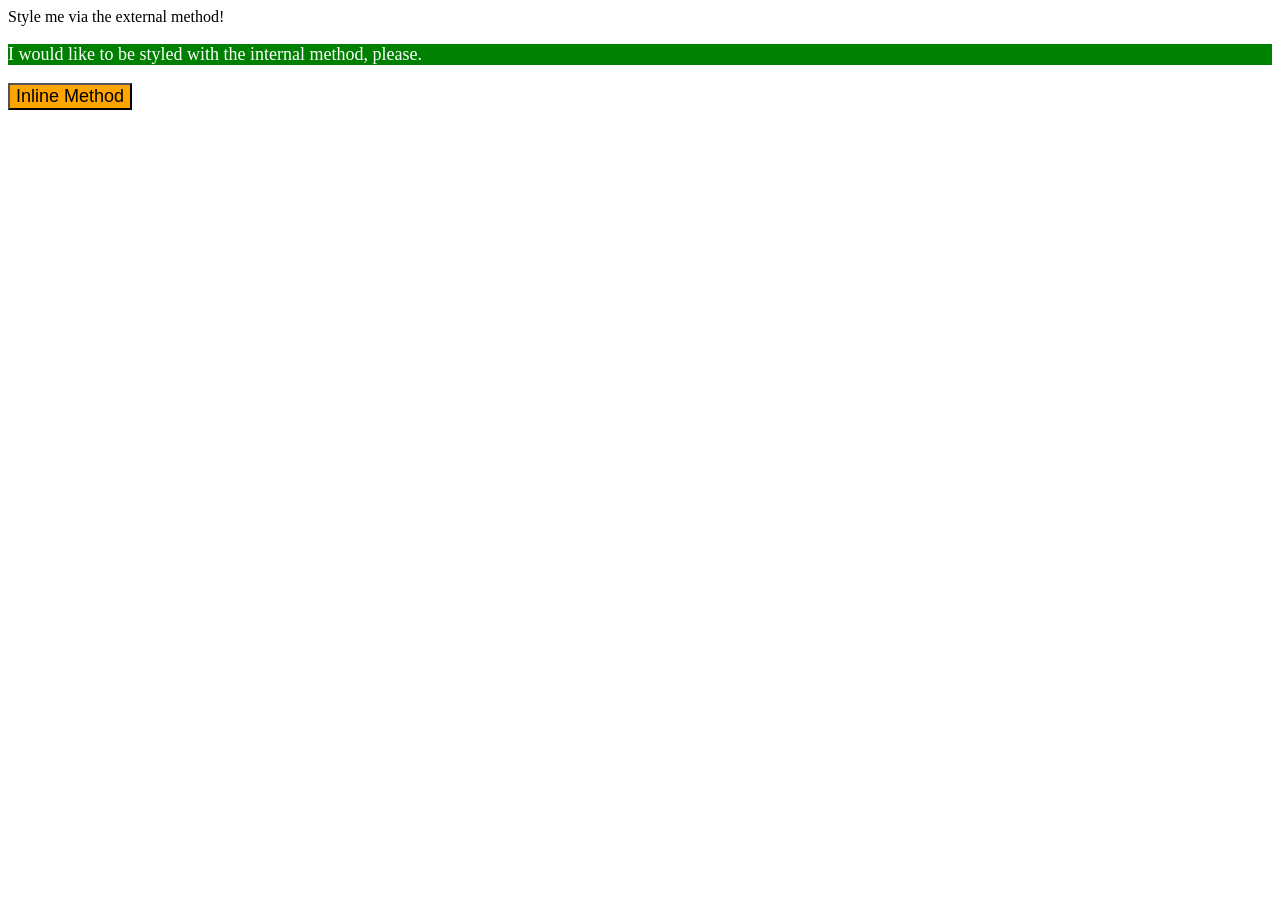
==== foundations/intro-to-css/01-css-methods/index.html @ 1cb1356a "Added colors according to the prompts of the course" ====
<!DOCTYPE html>
<html lang="en">
  <head>
    <meta charset="UTF-8">
    <meta http-equiv="X-UA-Compatible" content="IE=edge">
    <meta name="viewport" content="width=device-width, initial-scale=1.0">
    <title>Methods for Adding CSS</title>

    <link rel="stylesheet" href="style.css">

    <style>
      p {
        background-color: green;
        color: white;
        font-size: 18px;
      }
    </style>
  </head>
  <body>
    <div>Style me via the external method!</div>
    <p>I would like to be styled with the internal method, please.</p>

    <button style="background-color: orange; font-size: 18px;">Inline Method</button>
  </body>
</html>
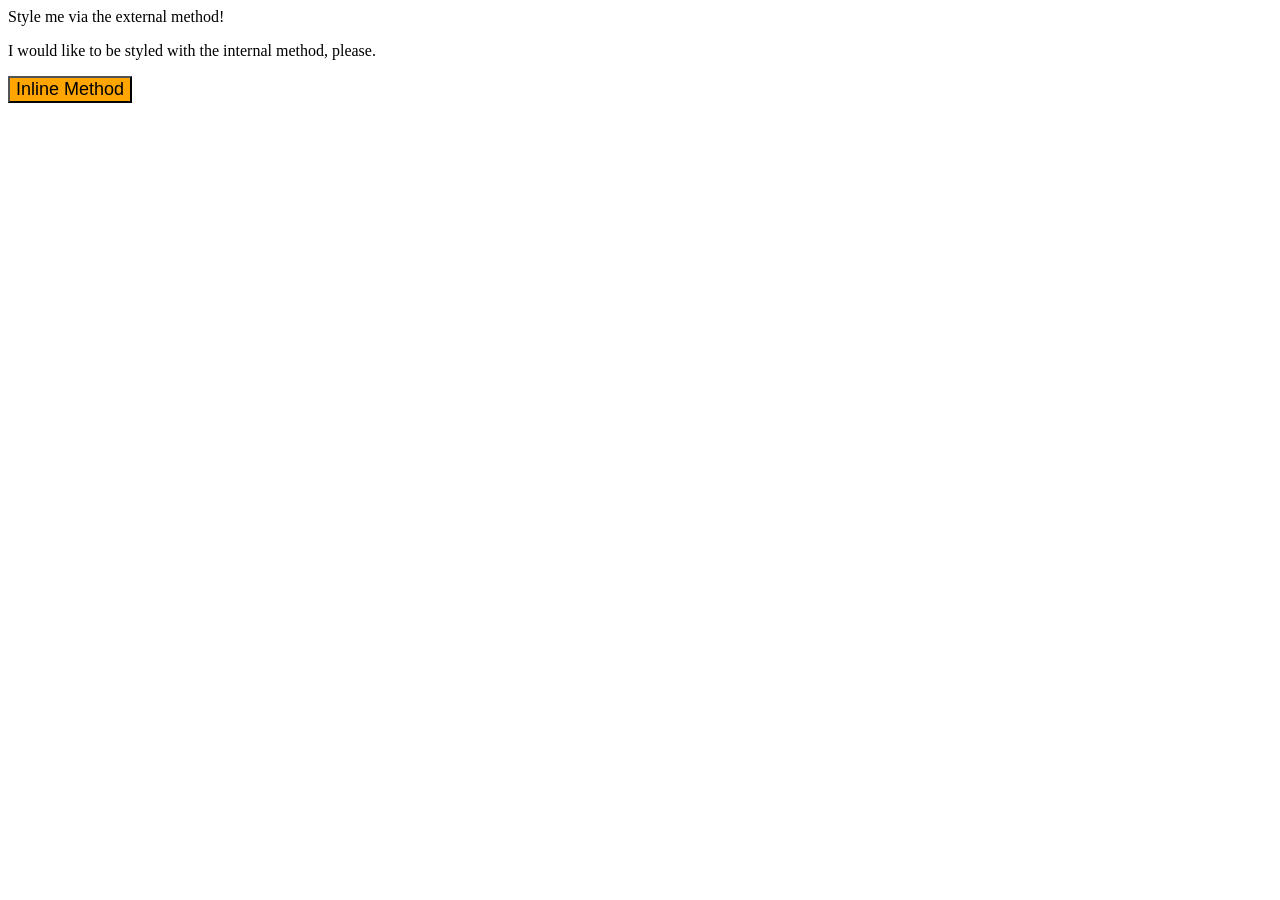
==== commit 285835e6: "Started new project" ====
--- a/foundations/intro-to-css/01-css-methods/index.html
+++ b/foundations/intro-to-css/01-css-methods/index.html
@@ -7,14 +7,6 @@
     <title>Methods for Adding CSS</title>
 
     <link rel="stylesheet" href="style.css">
-
-    <style>
-      p {
-        background-color: green;
-        color: white;
-        font-size: 18px;
-      }
-    </style>
   </head>
   <body>
     <div>Style me via the external method!</div>
